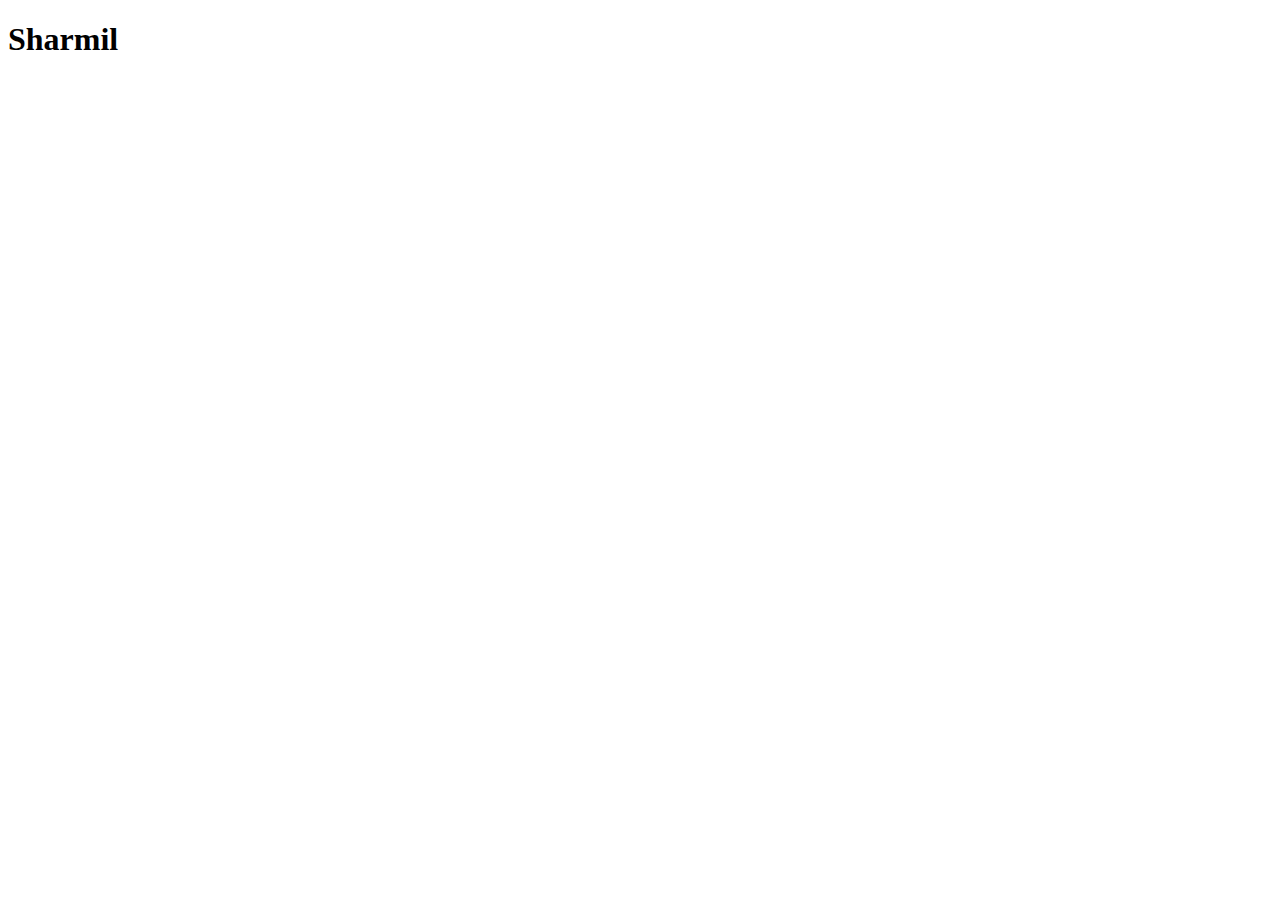
==== index.html @ 10c224c7 "index.html complete" ====
<!DOCTYPE html>
<html lang="en">

<head>
    <meta charset="UTF-8">
    <meta http-equiv="X-UA-Compatible" content="IE=edge">
    <meta name="viewport" content="width=device-width, initial-scale=1.0">
    <title>Document</title>
</head>

<body>
    <h1>Sharmil</h1>
</body>

</html>
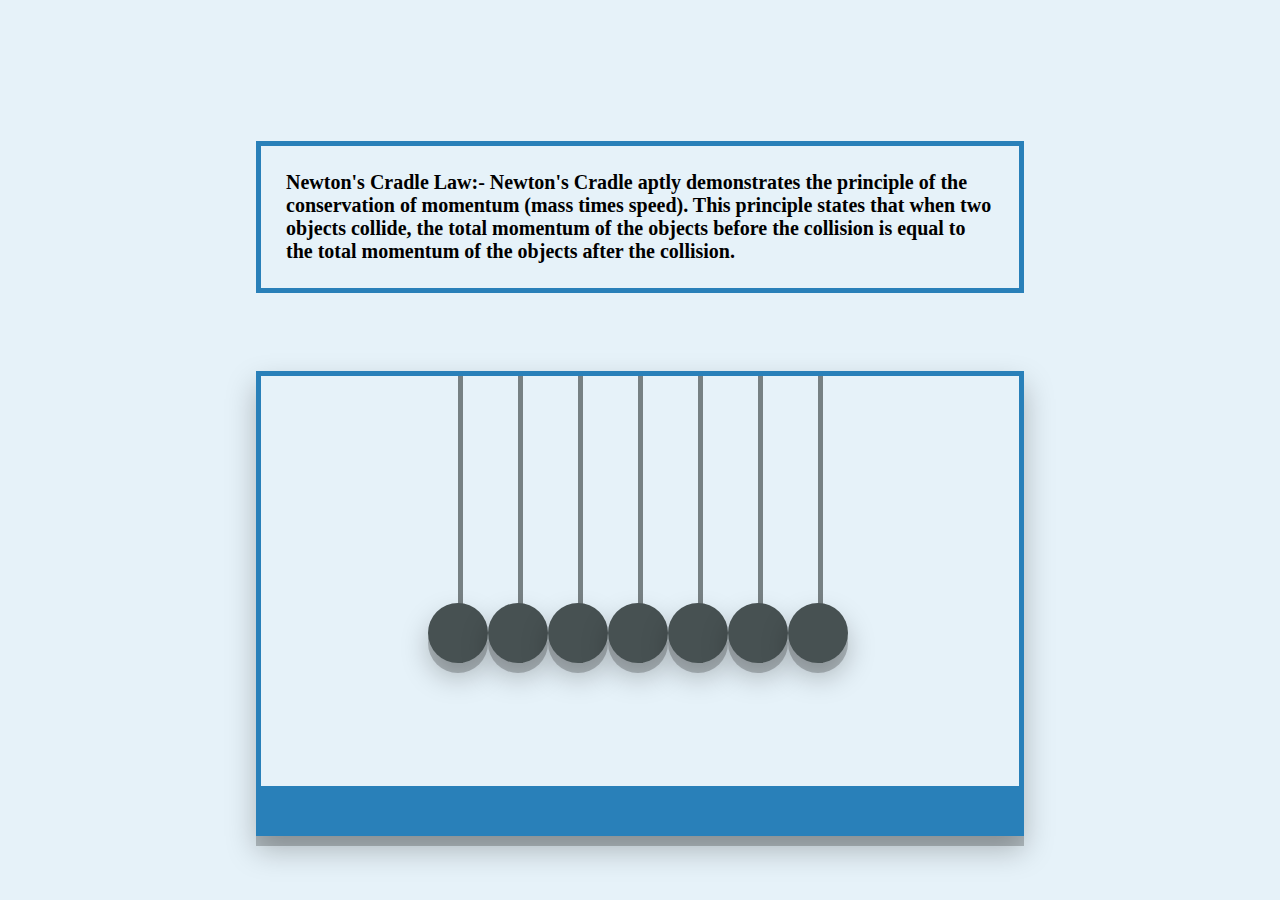
==== commit 07dd60a3: "New files added" ====
--- a/index.html
+++ b/index.html
@@ -5,11 +5,28 @@
     <meta charset="UTF-8">
     <meta http-equiv="X-UA-Compatible" content="IE=edge">
     <meta name="viewport" content="width=device-width, initial-scale=1.0">
-    <title>Document</title>
+    <link rel="stylesheet" href="index.css">
+    <title>Newton's Cradle Animation</title>
 </head>
 
 <body>
-    <h1>Sharmil</h1>
+    <div class="main">
+        <div class="heading">
+            <h1>Newton's Cradle Law:- Newton's Cradle aptly demonstrates the principle of the conservation of momentum
+                (mass times speed). This principle states that when two objects collide, the total momentum of the
+                objects before the collision is equal to the total momentum of the objects after the collision.</h1>
+        </div>
+        <div class="center">
+            <span></span>
+            <span></span>
+            <span></span>
+            <span></span>
+            <span></span>
+            <span></span>
+            <span></span>
+        </div>
+    </div>
+
 </body>
 
 </html>--- a/index.css
+++ b/index.css
@@ -0,0 +1,105 @@
+* {
+  margin: 0;
+  padding: 0;
+  box-sizing: border-box;
+}
+
+:root {
+  --main-bg: hsl(204, 64%, 94%);
+  --center-bg: #2980b9;
+  --bg: 71, 81, 82;
+  --center-boxshadow: 0 1.4rem 2.8rem rgba(0, 0, 0, 0.25),
+    0 1rem rgba(0, 0, 0, 0.22);
+  --ballshadow: 0 1.4rem 2.8rem rgba(0, 0, 0, 0.25), 0 1rem rgba(0, 0, 0, 0.22);
+}
+
+html {
+  font-size: 62.5%;
+}
+
+.main {
+  width: 100vw;
+  height: 100vh;
+  background-color: var(--main-bg);
+  display: grid;
+  place-items: center;
+}
+
+.heading {
+  padding: 25px;
+  width: 60%;
+  height: 35%;
+  border: 0.5rem solid var(--center-bg);
+  align-items: center;
+  display: flex;
+  justify-content: center;
+}
+
+.center {
+  margin-bottom: 10%;
+  width: 60%;
+  height: 100%;
+  border: 0.5rem solid var(--center-bg);
+  box-shadow: var(--center-boxshadow);
+  border-bottom-width: 50px;
+  display: flex;
+  justify-content: center;
+}
+
+.center span {
+  width: 0.5rem;
+  height: 70%;
+  background-color: rgba(var(--bg), 0.7);
+  display: block;
+  margin: 0 2.75rem;
+  position: relative;
+  transform-origin: top;
+}
+
+.center span::before {
+  content: "";
+  width: 6rem;
+  height: 6rem;
+  border-radius: 50%;
+  background-color: rgba(var(--bg), 1);
+  position: absolute;
+  bottom: 0%;
+  transform: translateX(-50%);
+  box-shadow: var(--ballshadow);
+}
+
+.center span:first-child {
+  animation: leftball 2s linear infinite;
+}
+.center span:last-child {
+  animation: rightball 2s linear 1s infinite;
+}
+
+@keyframes leftball {
+  0% {
+    transform: rotate(0deg);
+  }
+  20% {
+    transform: rotate(50deg);
+  }
+  50% {
+    transform: rotate(0deg);
+  }
+  100% {
+    transform: rotate(0deg);
+  }
+}
+@keyframes rightball {
+  0% {
+    transform: rotate(0deg);
+  }
+  20% {
+    transform: rotate(-50deg);
+  }
+  50% {
+    transform: rotate(0deg);
+  }
+  100% {
+    transform: rotate(0deg);
+  }
+}
